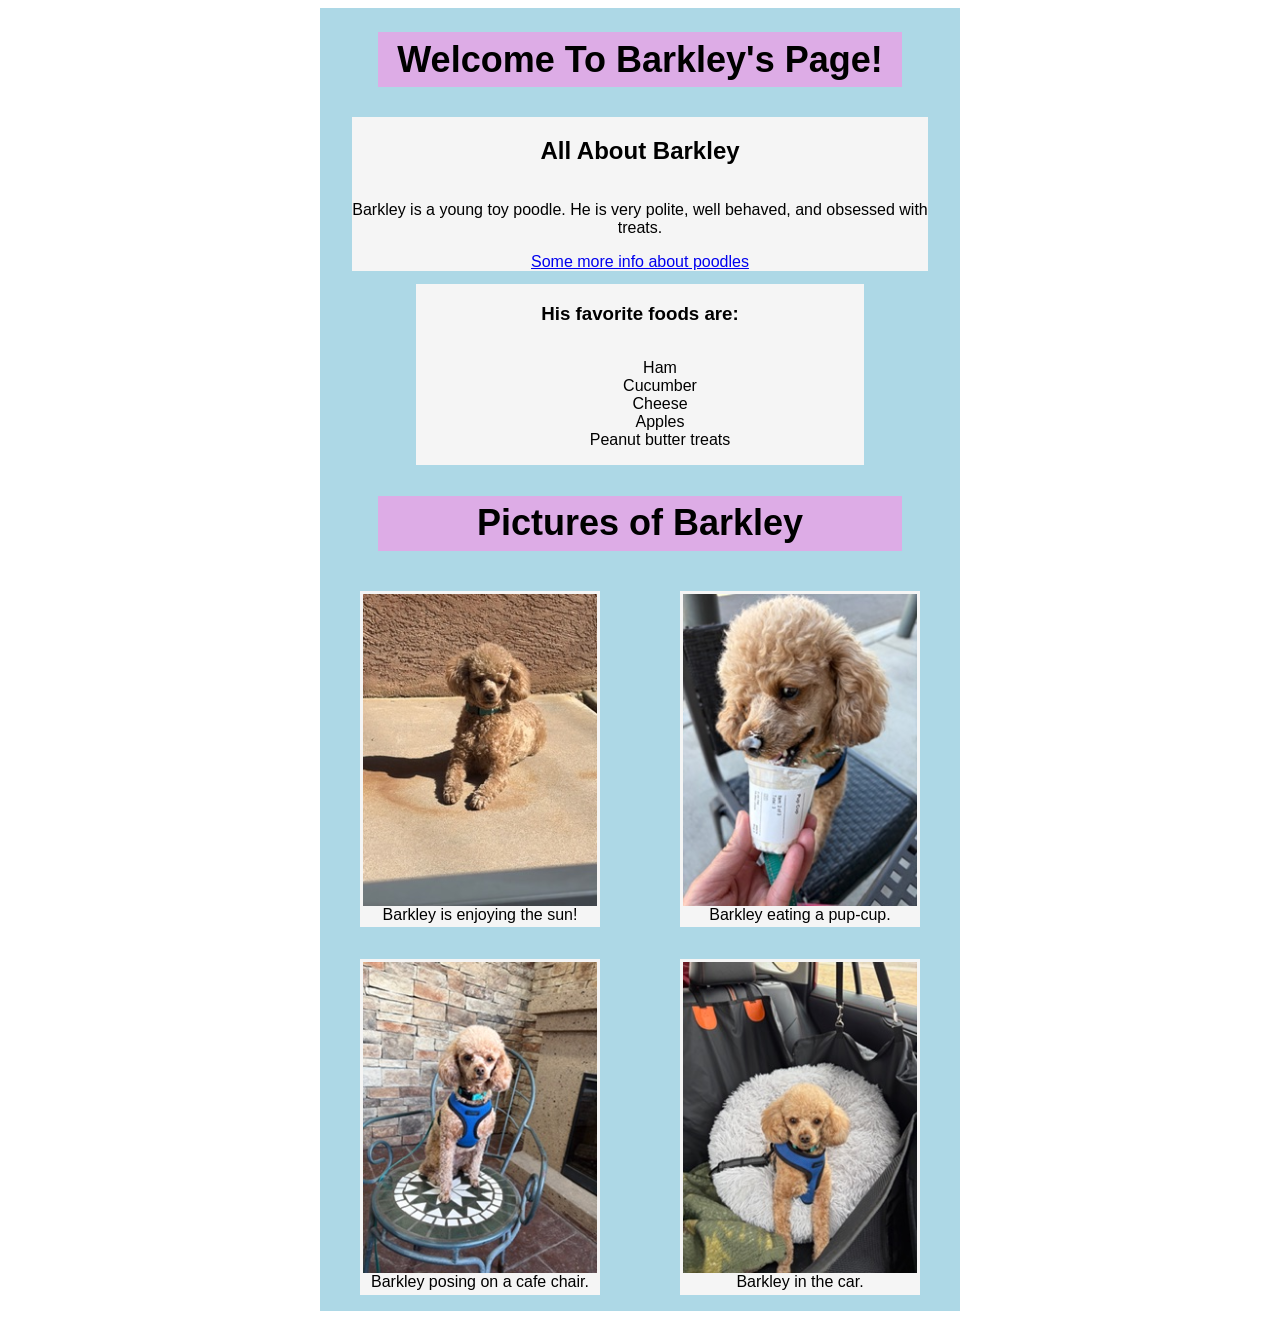
==== index.html @ fe7d4bee "style update" ====
<!DOCTYPE html>
<html lang="en">
<head>
    <meta charset="UTF-8">
    <meta name="viewport" content="width=device-width, initial-scale=1.0">
    <title>All About Barkley</title>
    <link rel="stylesheet" href="css/style.css">
</head>

<body>
    <main class= "main">
        <h1>Welcome To Barkley's Page!</h1>

         <div class="infoContainer"> 
            <h2> All About Barkley</h2> 
            <p> Barkley is a young toy poodle. He is very polite, well behaved, and obsessed with treats.</p>
            <a  href="https://en.wikipedia.org/wiki/Poodle">Some more info about poodles</a>
         </div>
         
        <div class="infoContainer" style="width: 70%;">
            <h3> His favorite foods are: </h3>
            <ol>
                <li>Ham</li>
                <li>Cucumber</li>
                <li>Cheese</li>
                <li>Apples</li>
                <li>Peanut butter treats</li>
            </ol>
        </div>
           
        <h1>Pictures of Barkley</h1>

        <div class="imageContainer">              
            <figure>
                <img src="images/barkley_in_the_sun.jpeg" alt="Barkley In The Sun" >
                <figcaption>Barkley is enjoying the sun!</figcaption>
            </figure>

            <figure>
                <img src="images/barkley_snack.jpeg" alt="barkley_snack" >
                <figcaption>Barkley eating a pup-cup.</figcaption>
            </figure>

            <figure>
                <img src="images/barkley_chair.jpeg" alt="barkley_chair" >
                <figcaption>Barkley posing on a cafe chair.</figcaption>
            </figure>

            <figure>
                <img src="images/barkley_car_bed.jpeg" alt="barkley_car_bed" >
                <figcaption>Barkley in the car. </figcaption>
            </figure>
        </div>
       

    </main>
</body>
</html>
---- css/style.css ----
:root
{
    --titleBackground: #DDACE6;
    --background: #add8e6;
    --textBackground: #f5f5f5;
    --textColour-1: #596366;
}

.main
{
    font-family: 'Lucida Sans', 'Lucida Sans Regular', 'Lucida Grande', 'Lucida Sans Unicode', Geneva, Verdana, sans-serif;
    display: flex;
    flex-direction: column;
    background-color: var(--background);
    align-items: center;
    margin: auto;
}

.infoContainer
{
    display: flex;
    flex-direction: column;
    background-color: var(--textBackground);
    text-align: center;
    justify-content: center;
    width: 90%;
    margin-bottom: 1%;
    margin-top: 1%;
}

/* The grid that will contain a group of pictures */
.imageContainer
{
    display: grid;
    grid-template-columns: 50% 50%;
    background-color: var(--background);
    justify-content: center;
}

/* The actual pictures themselfs */
.imageContainer figure
{
    display: flex;
    flex-direction: column;
    background-color: var(--textBackground);
    text-align: center;
    padding: 1%;
}

body
{
    display: flex;
    flex-direction: column;
}

ol
{
    align-items: center;
    justify-content: center;
    list-style: none;
}

h1
{
    width: 80%;
    background-color: var(--titleBackground);
    text-align: center;
    font-family:'Franklin Gothic Medium', 'Arial Narrow', Arial, sans-serif;
    font-size: 225%;
    padding: 1%;
}
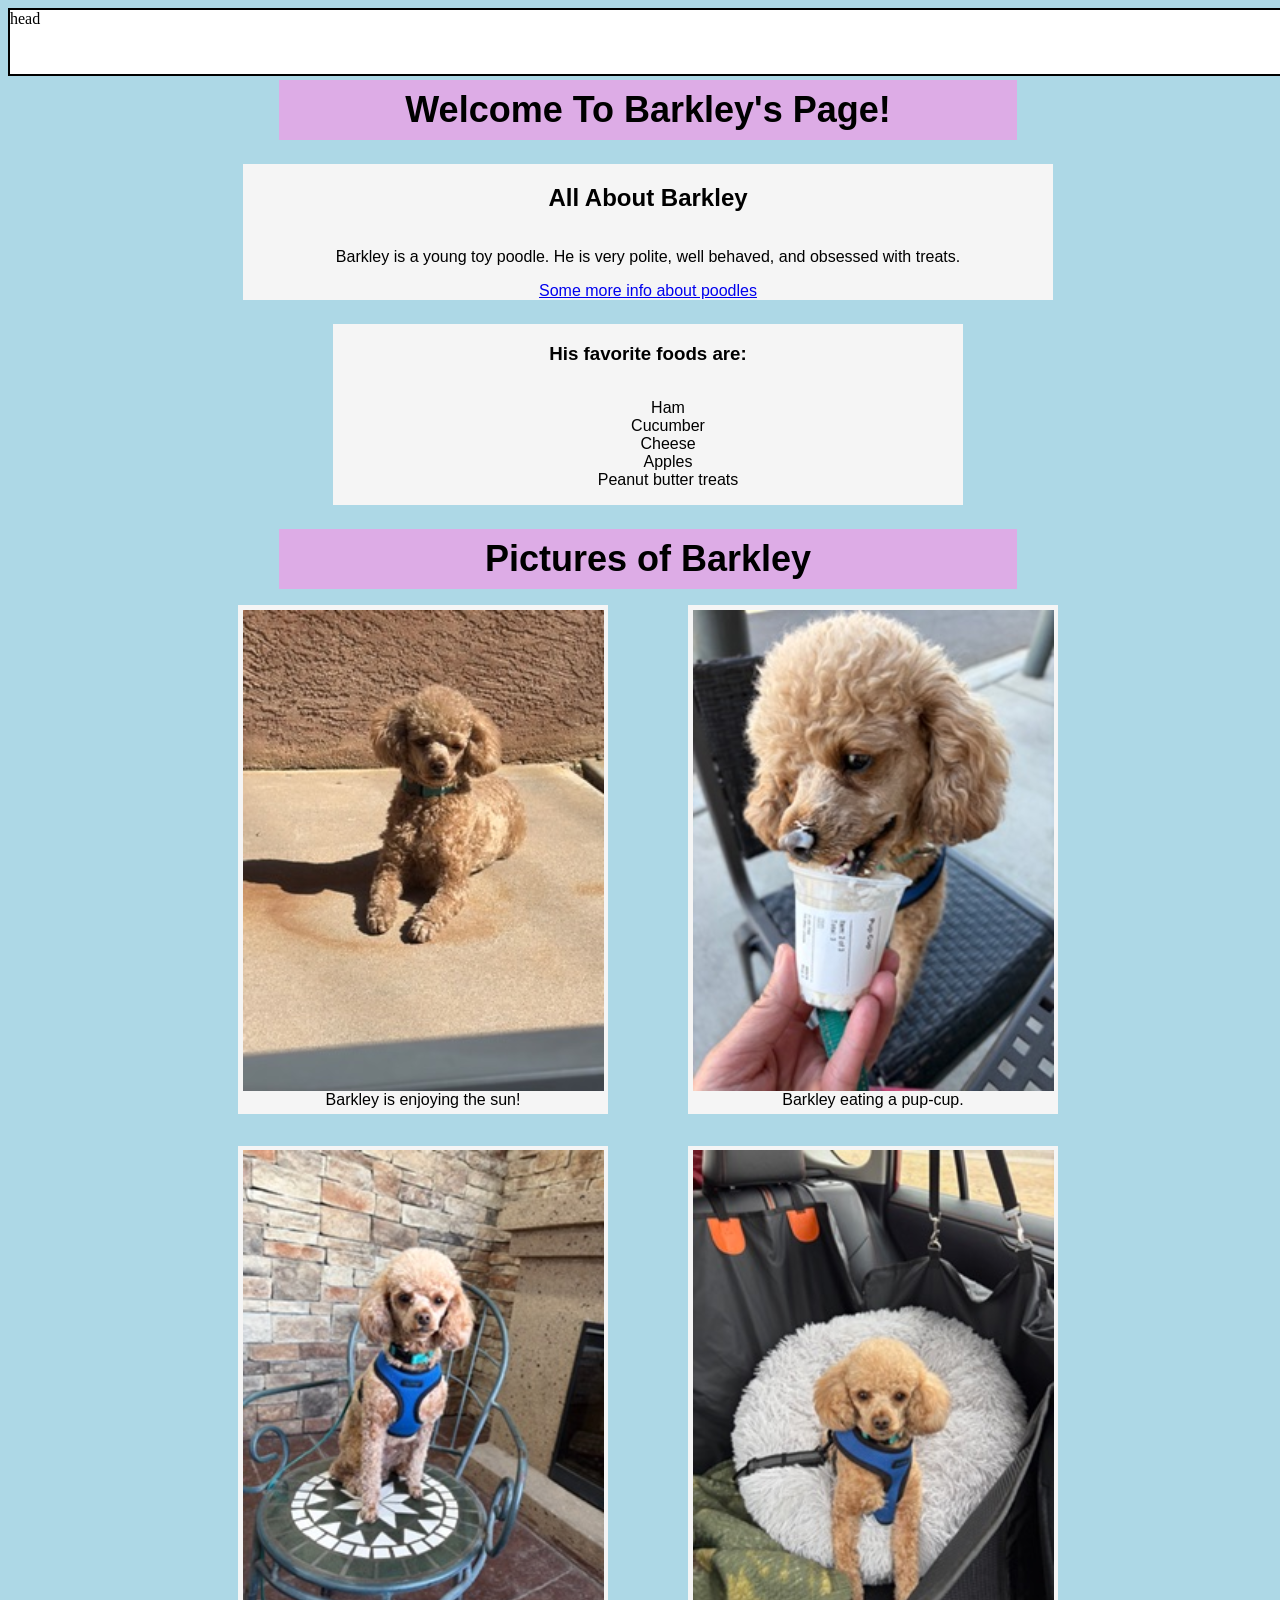
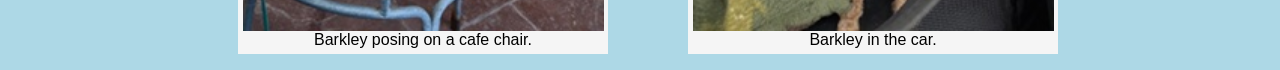
==== commit 3b2e3981: "update" ====
--- a/index.html
+++ b/index.html
@@ -7,8 +7,19 @@
     <link rel="stylesheet" href="css/style.css">
 </head>
 
+
+
+<header class="banner">
+    head   
+</header>
+
+
+
 <body>
+
     <main class= "main">
+
+
         <h1>Welcome To Barkley's Page!</h1>
 
          <div class="infoContainer"> 
--- a/css/style.css
+++ b/css/style.css
@@ -7,14 +7,33 @@
     --textColour-1: #596366;
 }
 
+
+body
+{
+    width: 100%;
+    background-color: var(--background);
+}
+
+
 .main
 {
     font-family: 'Lucida Sans', 'Lucida Sans Regular', 'Lucida Grande', 'Lucida Sans Unicode', Geneva, Verdana, sans-serif;
-    display: flex;
-    flex-direction: column;
-    background-color: var(--background);
+    position: relative;
+    top: 72px;
+    width: 900px;
     align-items: center;
     margin: auto;
+}
+
+.banner
+{
+    position: fixed;
+    z-index: 10;
+    width: 100%;
+    height: 64px;
+    background-color: white;
+    border: 2px, solid, black;
+
 }
 
 .infoContainer
@@ -25,9 +44,9 @@
     text-align: center;
     justify-content: center;
     width: 90%;
-    margin-bottom: 1%;
-    margin-top: 1%;
+    margin: 24px auto;
 }
+
 
 /* The grid that will contain a group of pictures */
 .imageContainer
@@ -37,6 +56,7 @@
     background-color: var(--background);
     justify-content: center;
 }
+
 
 /* The actual pictures themselfs */
 .imageContainer figure
@@ -48,11 +68,6 @@
     padding: 1%;
 }
 
-body
-{
-    display: flex;
-    flex-direction: column;
-}
 
 ol
 {
@@ -61,12 +76,14 @@
     list-style: none;
 }
 
+
 h1
 {
+    font-family:'Franklin Gothic Medium', 'Arial Narrow', Arial, sans-serif;
     width: 80%;
     background-color: var(--titleBackground);
     text-align: center;
-    font-family:'Franklin Gothic Medium', 'Arial Narrow', Arial, sans-serif;
+    margin: auto;
     font-size: 225%;
     padding: 1%;
 }
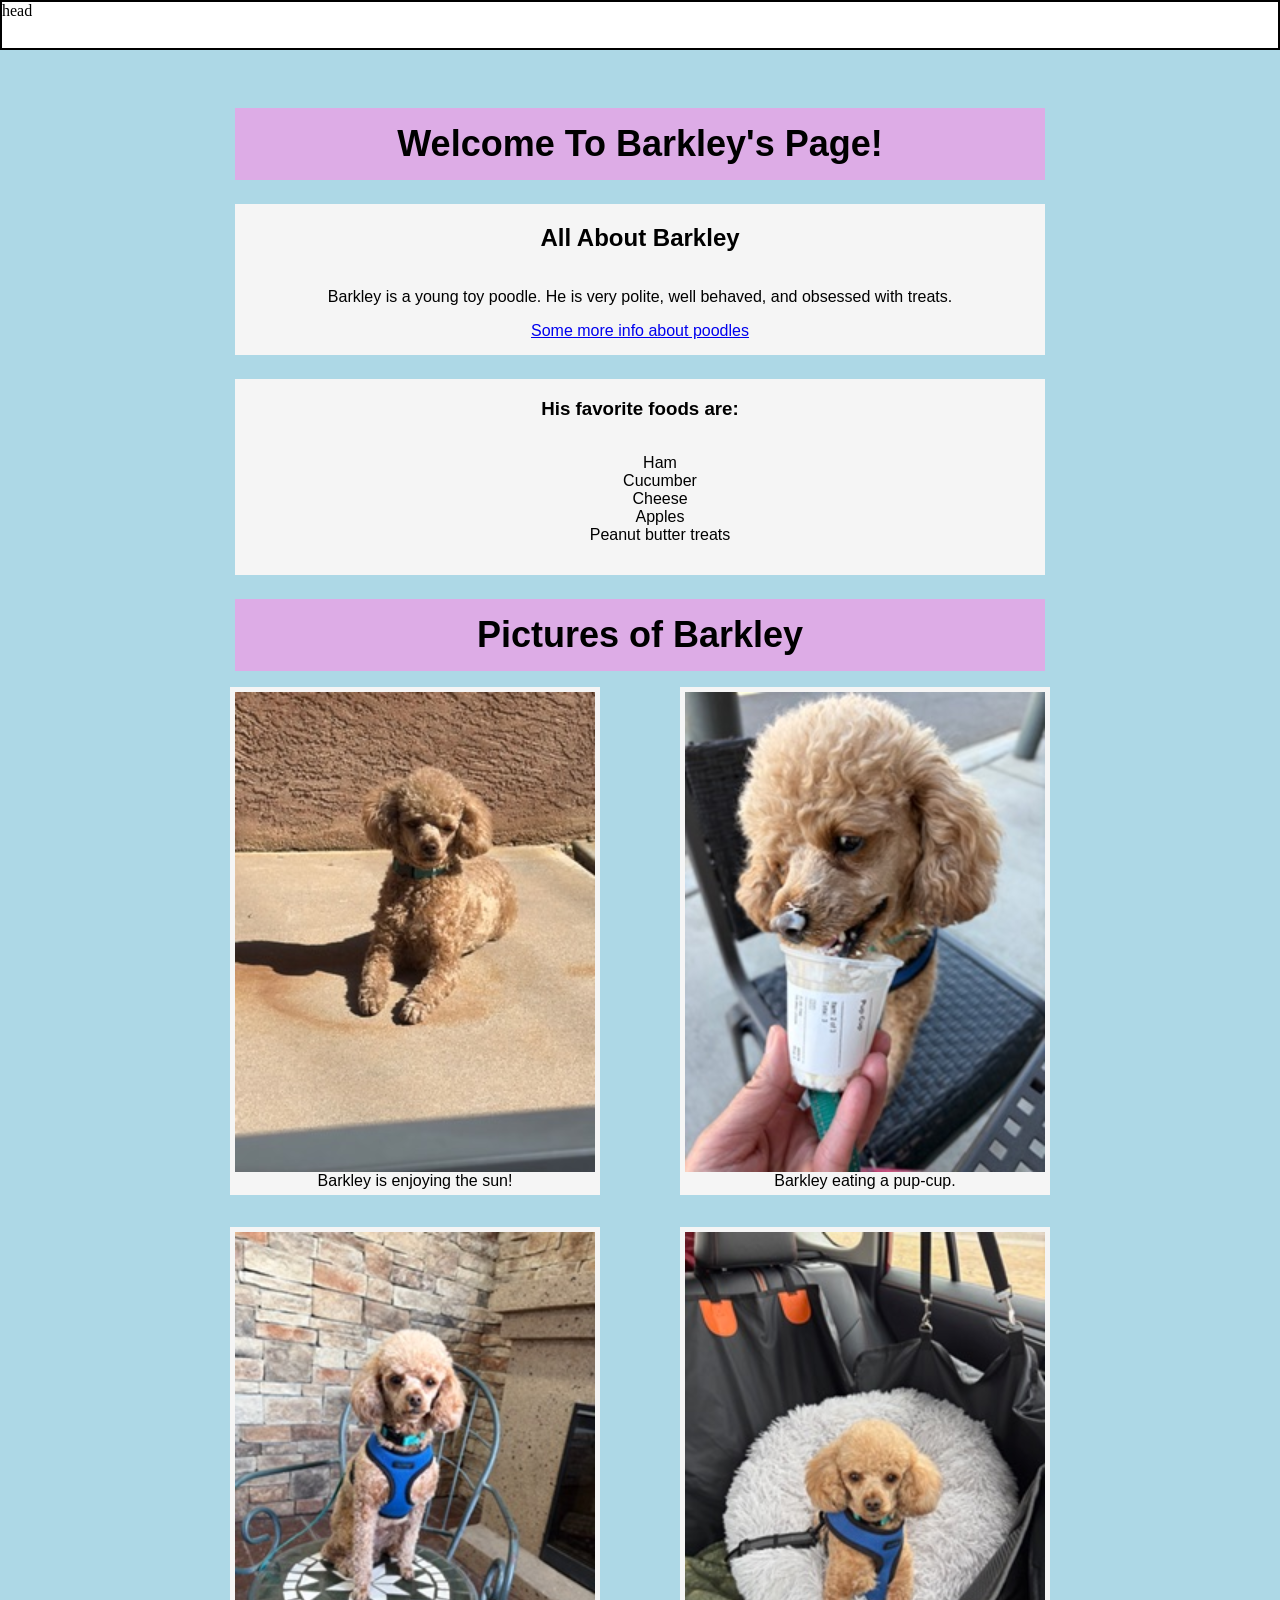
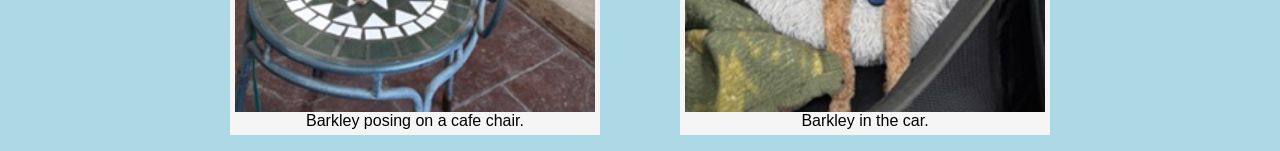
==== commit f5149fb7: "update pt2" ====
--- a/index.html
+++ b/index.html
@@ -28,7 +28,7 @@
             <a  href="https://en.wikipedia.org/wiki/Poodle">Some more info about poodles</a>
          </div>
          
-        <div class="infoContainer" style="width: 70%;">
+        <div class="infoContainer">
             <h3> His favorite foods are: </h3>
             <ol>
                 <li>Ham</li>
--- a/css/style.css
+++ b/css/style.css
@@ -10,7 +10,6 @@
 
 body
 {
-    width: 100%;
     background-color: var(--background);
 }
 
@@ -19,21 +18,24 @@
 {
     font-family: 'Lucida Sans', 'Lucida Sans Regular', 'Lucida Grande', 'Lucida Sans Unicode', Geneva, Verdana, sans-serif;
     position: relative;
-    top: 72px;
+    top: 100px;
     width: 900px;
     align-items: center;
     margin: auto;
 }
 
+/* Fixed banner across the top that will need to nav items */
 .banner
 {
     position: fixed;
     z-index: 10;
+    left: 0;
+    top: 0;
     width: 100%;
-    height: 64px;
+    box-sizing: border-box;
+    height: 50px;
     background-color: white;
     border: 2px, solid, black;
-
 }
 
 .infoContainer
@@ -45,6 +47,7 @@
     justify-content: center;
     width: 90%;
     margin: 24px auto;
+    padding: 0px 0px 15px 0px;
 }
 
 
@@ -65,7 +68,7 @@
     flex-direction: column;
     background-color: var(--textBackground);
     text-align: center;
-    padding: 1%;
+    padding: 5px;
 }
 
 
@@ -80,10 +83,10 @@
 h1
 {
     font-family:'Franklin Gothic Medium', 'Arial Narrow', Arial, sans-serif;
-    width: 80%;
+    width: 90%;
     background-color: var(--titleBackground);
     text-align: center;
     margin: auto;
     font-size: 225%;
-    padding: 1%;
+    padding: 15px 0px 15px 0px;
 }
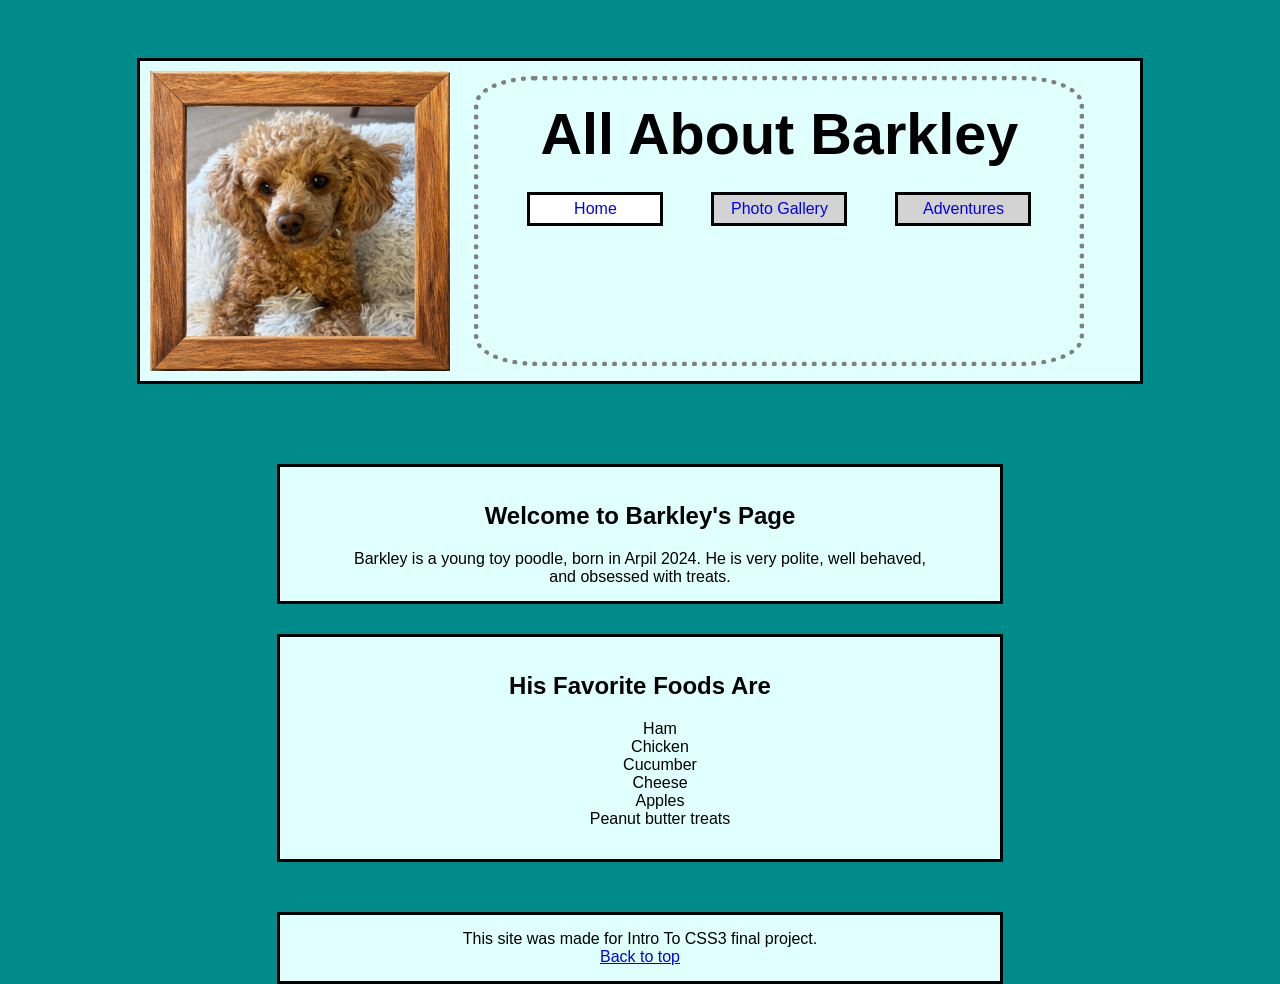
==== commit cf1012ce: "update files" ====
--- a/index.html
+++ b/index.html
@@ -3,67 +3,58 @@
 <head>
     <meta charset="UTF-8">
     <meta name="viewport" content="width=device-width, initial-scale=1.0">
-    <title>All About Barkley</title>
+    <title>Barkley's Page</title>
     <link rel="stylesheet" href="css/style.css">
 </head>
 
 
 
-<header class="banner">
-    head   
-</header>
+<body>
+   
+    <a href="#main-content" class="offpage">Skip to main content</a>
 
+    <header id="top-of-page">  
+        <Nav>   
+            <img src="images/barkley_framed.jpg" alt= "Framed Photo of Barkley's face">
+            <div class="navbar">
+                <h1> All About Barkley</h1>    
+                <ul>
+                    <li class="button" id="navbar-hightlight" > <a href="index.html">Home</a> </li>
+                    <li class="button"> <a href="photo_gallery.html">Photo Gallery</a></li>
+                    <li class="button"> <a href="adventure.html"> Adventures</a></li>
+                </ul>
+            </div>
+        </Nav>
+    </header>
 
+    <main id="main-content" tabindex="-1">
+        <!-- about paragraph-->
+        <div class="infobox">
+        <h2>Welcome to Barkley's Page</h2>
+        <P>
+        Barkley is a young toy poodle, born in Arpil 2024. He is very polite, well behaved, and obsessed with treats.
+        </P>
+        </div>
+        <!-- favorit foods-->
+        <div class="infobox">
+        <h2> His Favorite Foods Are</h2>
+        <ol>
+            <li>Ham </li>
+            <li>Chicken </li>
+            <li>Cucumber </li>
+            <li>Cheese </li>
+            <li>Apples </li>
+            <li>Peanut butter treats </li>
+        </ol>
+        </div>
+    </main>
 
-<body>
-
-    <main class= "main">
-
-
-        <h1>Welcome To Barkley's Page!</h1>
-
-         <div class="infoContainer"> 
-            <h2> All About Barkley</h2> 
-            <p> Barkley is a young toy poodle. He is very polite, well behaved, and obsessed with treats.</p>
-            <a  href="https://en.wikipedia.org/wiki/Poodle">Some more info about poodles</a>
-         </div>
-         
-        <div class="infoContainer">
-            <h3> His favorite foods are: </h3>
-            <ol>
-                <li>Ham</li>
-                <li>Cucumber</li>
-                <li>Cheese</li>
-                <li>Apples</li>
-                <li>Peanut butter treats</li>
-            </ol>
-        </div>
-           
-        <h1>Pictures of Barkley</h1>
-
-        <div class="imageContainer">              
-            <figure>
-                <img src="images/barkley_in_the_sun.jpeg" alt="Barkley In The Sun" >
-                <figcaption>Barkley is enjoying the sun!</figcaption>
-            </figure>
-
-            <figure>
-                <img src="images/barkley_snack.jpeg" alt="barkley_snack" >
-                <figcaption>Barkley eating a pup-cup.</figcaption>
-            </figure>
-
-            <figure>
-                <img src="images/barkley_chair.jpeg" alt="barkley_chair" >
-                <figcaption>Barkley posing on a cafe chair.</figcaption>
-            </figure>
-
-            <figure>
-                <img src="images/barkley_car_bed.jpeg" alt="barkley_car_bed" >
-                <figcaption>Barkley in the car. </figcaption>
-            </figure>
-        </div>
-       
-
-    </main>
+    <!-- must contain back to top link and info-->
+    <footer>
+        <div class="infobox">     
+            <p>This site was made for Intro To CSS3 final project.</p>
+            <a href="#top-of-page">Back to top</a>
+        </div>  
+    </footer>
 </body>
-</html>
+</html>
--- a/css/style.css
+++ b/css/style.css
@@ -1,92 +1,192 @@
 
-:root
+
+/* 
+Accessible Navigation;
+Implement a traditional "Skip To Main Content" link that is only visible on focus. - done
+*/
+.offpage
 {
-    --titleBackground: #DDACE6;
-    --background: #add8e6;
-    --textBackground: #f5f5f5;
-    --textColour-1: #596366;
+    position: absolute;
+    top: 0px;
+    left: -400px;
+    padding: 10px;
+    background-color: white;
+}
+
+.offpage:focus
+{
+    left: 0px; 
+    z-index: 100;
 }
 
 
-body
+
+/* Style for the Nav bar at the top of the page */
+nav
 {
-    background-color: var(--background);
+    background-color: lightcyan;
+    border: 3px solid black;
+    width: 1000px;
+    margin: auto;
+    margin-bottom: 50px;
+}
+
+nav img
+{
+    display: inline;
+    vertical-align: middle;
+    height: 300px;
+    margin: 10px;
+}
+
+nav a
+{
+    text-decoration: none;
+}
+
+.navbar         
+{
+    display: inline-block;
+    vertical-align: middle;
+    border: 5px, dotted, grey ;
+    border-radius: 10%;
+    width: 600px;
+    height: 280px;
+    margin: 10px;
+}
+
+.navbar h1
+{
+    display: block;
+    text-align: center;
+    font-size: 360%;
+    margin: auto;
+    margin-top: 20px;
+    margin-bottom: 15px;
+}
+
+/* Use flex display so the box automaticaly resized based on the length of the link text... - done */
+.navbar ul
+{  
+    display: flex;
+    justify-content: space-evenly;
+    list-style: none;
+    margin-top: 20px;
+    padding: 0; 
+}
+
+.button
+{
+    text-align: center;
+    padding: 5px;
+    width: 120px;
+    margin-top: 5px;
+    margin-bottom: 5px;
+    border: 3px solid, black;
+    background-color: lightgray;
+}
+
+.button:hover
+{
+    border-color: yellow;
+    border-width: 5px;
+}
+
+#navbar-hightlight
+{
+    background-color: white
 }
 
 
-.main
+/* body */
+body
 {
+    background-color: darkcyan;
     font-family: 'Lucida Sans', 'Lucida Sans Regular', 'Lucida Grande', 'Lucida Sans Unicode', Geneva, Verdana, sans-serif;
+}
+
+header
+{
+    position: relative;
+    top: 50px;
+
+}
+
+main
+{
+    position: relative;
+    top: 80px; 
+}
+
+footer
+{
     position: relative;
     top: 100px;
-    width: 900px;
-    align-items: center;
+    margin: auto;
+    margin-bottom: 20px; 
+}
+
+
+/* Style for the infobox, which is a container for the info paragraphs */
+.infobox
+{
+    background-color: lightcyan;
+    text-align: center;
+    align-self: center;
+    border: 3px solid black;
+    padding: 15px 0px 15px 0px;
+    width: 720px;
+    margin: auto;
+    margin-bottom: 30px;
+}
+
+.infobox p
+{
+    width: 80%;
+    text-align: center;
     margin: auto;
 }
 
-/* Fixed banner across the top that will need to nav items */
-.banner
+.infobox ol
 {
-    position: fixed;
-    z-index: 10;
-    left: 0;
-    top: 0;
-    width: 100%;
-    box-sizing: border-box;
-    height: 50px;
-    background-color: white;
-    border: 2px, solid, black;
+    list-style: none;
 }
 
-.infoContainer
+/* Image Gallery Style, Uses a Grid lay out, which each Figure container in the grid using flex layout */
+.gallery
+{
+    display: grid;
+    width: 1000px;
+    grid-template-columns: auto auto auto;
+    place-items: center;
+    background-color: lightcyan;
+    border: 3px, solid, black;
+    margin: auto;   
+}
+
+.gallery img
+{
+    margin: auto; 
+    width: 100%;
+}
+
+.gallery figure
 {
     display: flex;
-    flex-direction: column;
-    background-color: var(--textBackground);
+    flex-wrap: wrap;
+    justify-content: center;
     text-align: center;
-    justify-content: center;
     width: 90%;
-    margin: 24px auto;
-    padding: 0px 0px 15px 0px;
+    padding: 5px;
+    background-color: white;
+    border: 3px, solid, black;  
+    margin: 20px;
+}
+
+/* Implement the nth-child selector. - done */
+.gallery figure:nth-child(odd) img
+{
+    border-radius: 50%;
 }
 
 
-/* The grid that will contain a group of pictures */
-.imageContainer
-{
-    display: grid;
-    grid-template-columns: 50% 50%;
-    background-color: var(--background);
-    justify-content: center;
-}
-
-
-/* The actual pictures themselfs */
-.imageContainer figure
-{
-    display: flex;
-    flex-direction: column;
-    background-color: var(--textBackground);
-    text-align: center;
-    padding: 5px;
-}
-
-
-ol
-{
-    align-items: center;
-    justify-content: center;
-    list-style: none;
-}
-
-
-h1
-{
-    font-family:'Franklin Gothic Medium', 'Arial Narrow', Arial, sans-serif;
-    width: 90%;
-    background-color: var(--titleBackground);
-    text-align: center;
-    margin: auto;
-    font-size: 225%;
-    padding: 15px 0px 15px 0px;
-}
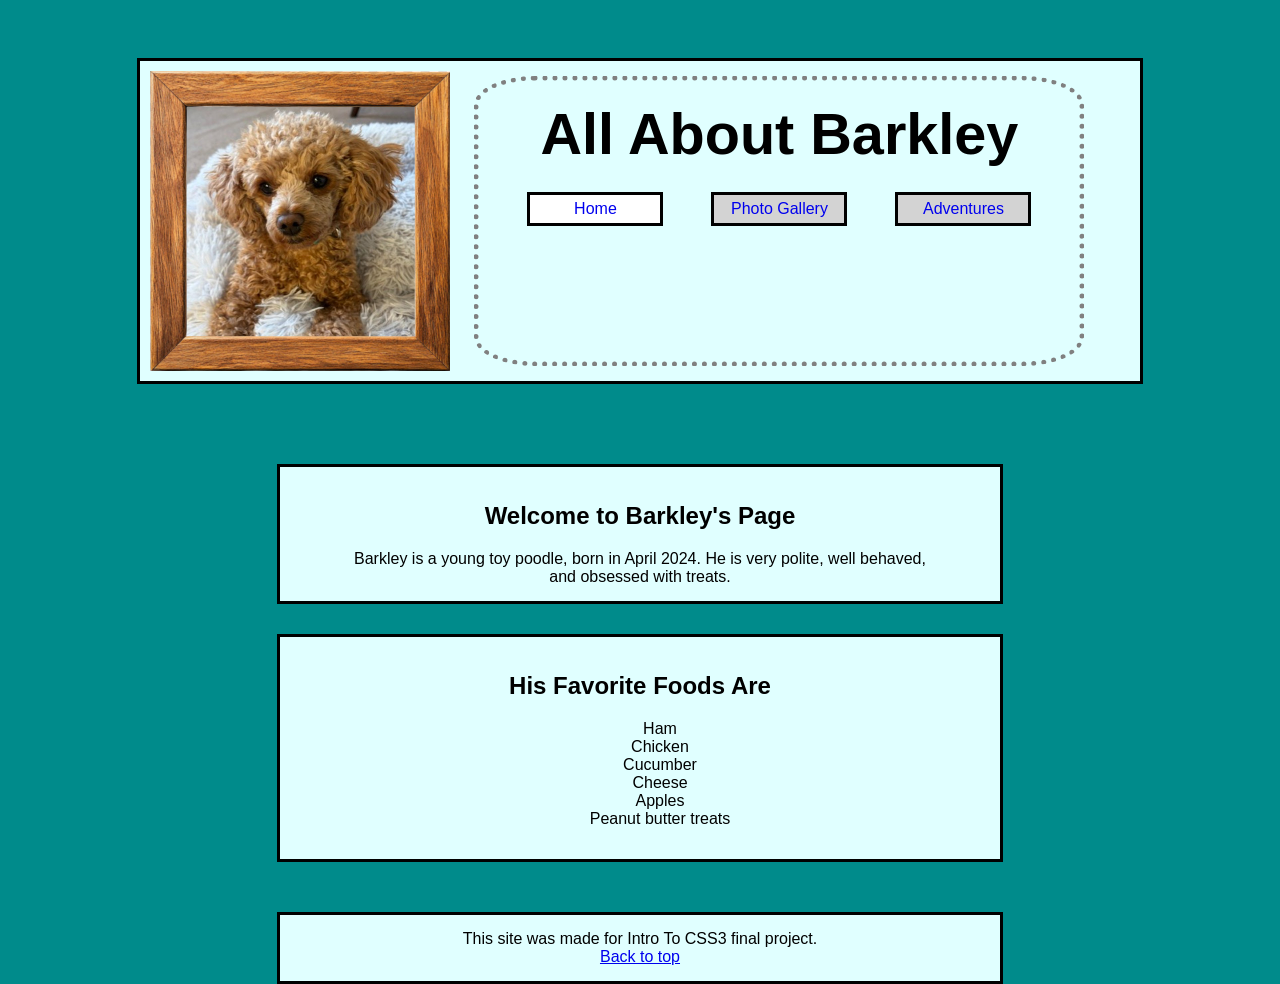
==== commit 1906fc4d: "remove hover css" ====
--- a/index.html
+++ b/index.html
@@ -32,7 +32,7 @@
         <div class="infobox">
         <h2>Welcome to Barkley's Page</h2>
         <P>
-        Barkley is a young toy poodle, born in Arpil 2024. He is very polite, well behaved, and obsessed with treats.
+        Barkley is a young toy poodle, born in April 2024. He is very polite, well behaved, and obsessed with treats.
         </P>
         </div>
         <!-- favorit foods-->
--- a/css/style.css
+++ b/css/style.css
@@ -86,11 +86,6 @@
     background-color: lightgray;
 }
 
-.button:hover
-{
-    border-color: yellow;
-    border-width: 5px;
-}
 
 #navbar-hightlight
 {
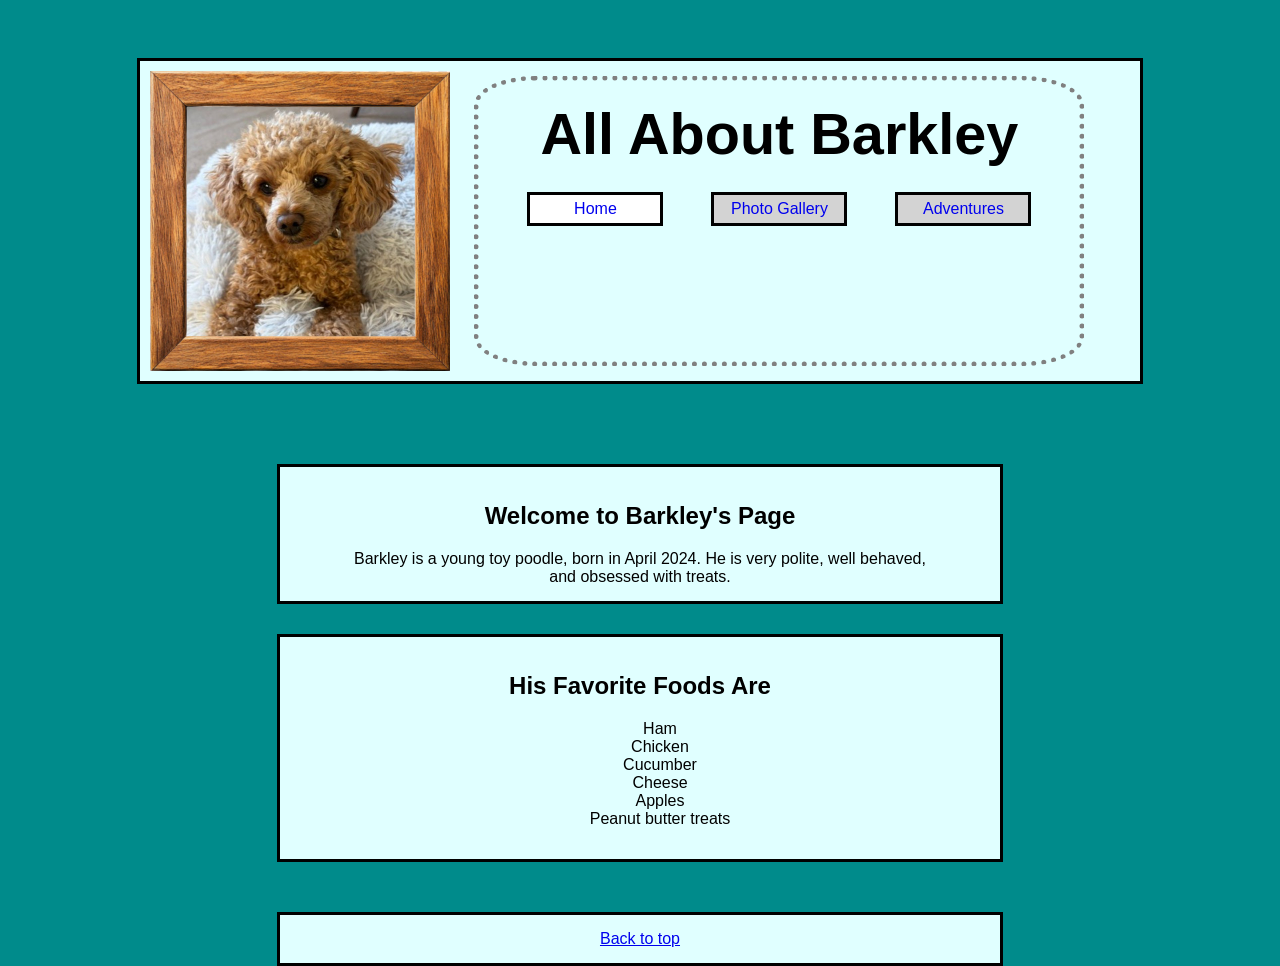
==== commit 737b0dee: "update" ====
--- a/index.html
+++ b/index.html
@@ -5,6 +5,7 @@
     <meta name="viewport" content="width=device-width, initial-scale=1.0">
     <title>Barkley's Page</title>
     <link rel="stylesheet" href="css/style.css">
+    <link rel="stylesheet2" href="css/lightbox.css">
 </head>
 
 
@@ -32,7 +33,7 @@
         <div class="infobox">
         <h2>Welcome to Barkley's Page</h2>
         <P>
-        Barkley is a young toy poodle, born in April 2024. He is very polite, well behaved, and obsessed with treats.
+            Barkley is a young toy poodle, born in April 2024. He is very polite, well behaved, and obsessed with treats.
         </P>
         </div>
         <!-- favorit foods-->
@@ -52,9 +53,10 @@
     <!-- must contain back to top link and info-->
     <footer>
         <div class="infobox">     
-            <p>This site was made for Intro To CSS3 final project.</p>
             <a href="#top-of-page">Back to top</a>
         </div>  
     </footer>
+
+<script src="js/lightbox.js" ></script>    
 </body>
 </html>
--- a/css/style.css
+++ b/css/style.css
@@ -48,7 +48,7 @@
 {
     display: inline-block;
     vertical-align: middle;
-    border: 5px, dotted, grey ;
+    border: 5px dotted grey ;
     border-radius: 10%;
     width: 600px;
     height: 280px;
@@ -82,7 +82,7 @@
     width: 120px;
     margin-top: 5px;
     margin-bottom: 5px;
-    border: 3px solid, black;
+    border: 3px solid black;
     background-color: lightgray;
 }
 
@@ -155,7 +155,7 @@
     grid-template-columns: auto auto auto;
     place-items: center;
     background-color: lightcyan;
-    border: 3px, solid, black;
+    border: 3px solid black;
     margin: auto;   
 }
 
@@ -174,14 +174,8 @@
     width: 90%;
     padding: 5px;
     background-color: white;
-    border: 3px, solid, black;  
+    border: 2px solid black;  
     margin: 20px;
 }
 
-/* Implement the nth-child selector. - done */
-.gallery figure:nth-child(odd) img
-{
-    border-radius: 50%;
-}
 
-
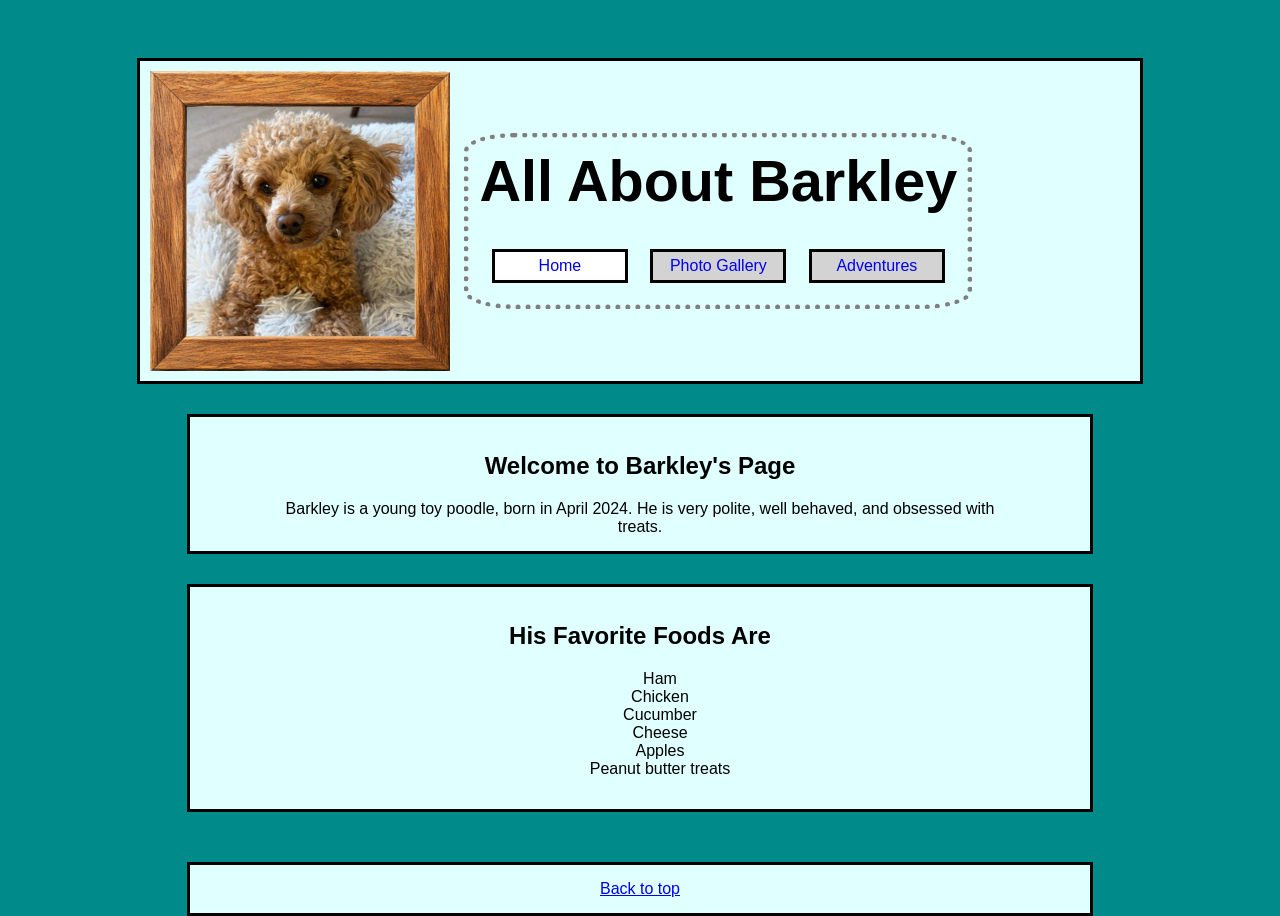
==== commit 7d0d0e75: "update" ====
--- a/index.html
+++ b/index.html
@@ -10,7 +10,7 @@
 
 
 
-<body>
+<body onload="setToViewportWidth(this)">
    
     <a href="#main-content" class="offpage">Skip to main content</a>
 
@@ -57,6 +57,7 @@
         </div>  
     </footer>
 
-<script src="js/lightbox.js" ></script>    
+<script src="js/lightbox.js"></script>    
+<script src="js/layout.js"></script>
 </body>
 </html>
--- a/css/style.css
+++ b/css/style.css
@@ -27,15 +27,16 @@
     background-color: lightcyan;
     border: 3px solid black;
     width: 1000px;
+    max-width: 90%;
+    align-content: center;
     margin: auto;
-    margin-bottom: 50px;
 }
 
 nav img
 {
     display: inline;
     vertical-align: middle;
-    height: 300px;
+    max-width: 30%;
     margin: 10px;
 }
 
@@ -50,9 +51,8 @@
     vertical-align: middle;
     border: 5px dotted grey ;
     border-radius: 10%;
-    width: 600px;
-    height: 280px;
-    margin: 10px;
+    max-width: 65%;
+    margin: 10px auto; 
 }
 
 .navbar h1
@@ -60,9 +60,8 @@
     display: block;
     text-align: center;
     font-size: 360%;
-    margin: auto;
-    margin-top: 20px;
-    margin-bottom: 15px;
+    padding: 10px;
+    margin: auto;  
 }
 
 /* Use flex display so the box automaticaly resized based on the length of the link text... - done */
@@ -80,6 +79,7 @@
     text-align: center;
     padding: 5px;
     width: 120px;
+    max-width: 100%;
     margin-top: 5px;
     margin-bottom: 5px;
     border: 3px solid black;
@@ -98,13 +98,14 @@
 {
     background-color: darkcyan;
     font-family: 'Lucida Sans', 'Lucida Sans Regular', 'Lucida Grande', 'Lucida Sans Unicode', Geneva, Verdana, sans-serif;
+    
 }
 
 header
 {
     position: relative;
     top: 50px;
-
+    max-width: 100%;
 }
 
 main
@@ -130,7 +131,8 @@
     align-self: center;
     border: 3px solid black;
     padding: 15px 0px 15px 0px;
-    width: 720px;
+    width: 900px;
+    max-width: 80%;
     margin: auto;
     margin-bottom: 30px;
 }
@@ -147,11 +149,13 @@
     list-style: none;
 }
 
+
 /* Image Gallery Style, Uses a Grid lay out, which each Figure container in the grid using flex layout */
 .gallery
 {
     display: grid;
     width: 1000px;
+    max-width: 90%;
     grid-template-columns: auto auto auto;
     place-items: center;
     background-color: lightcyan;
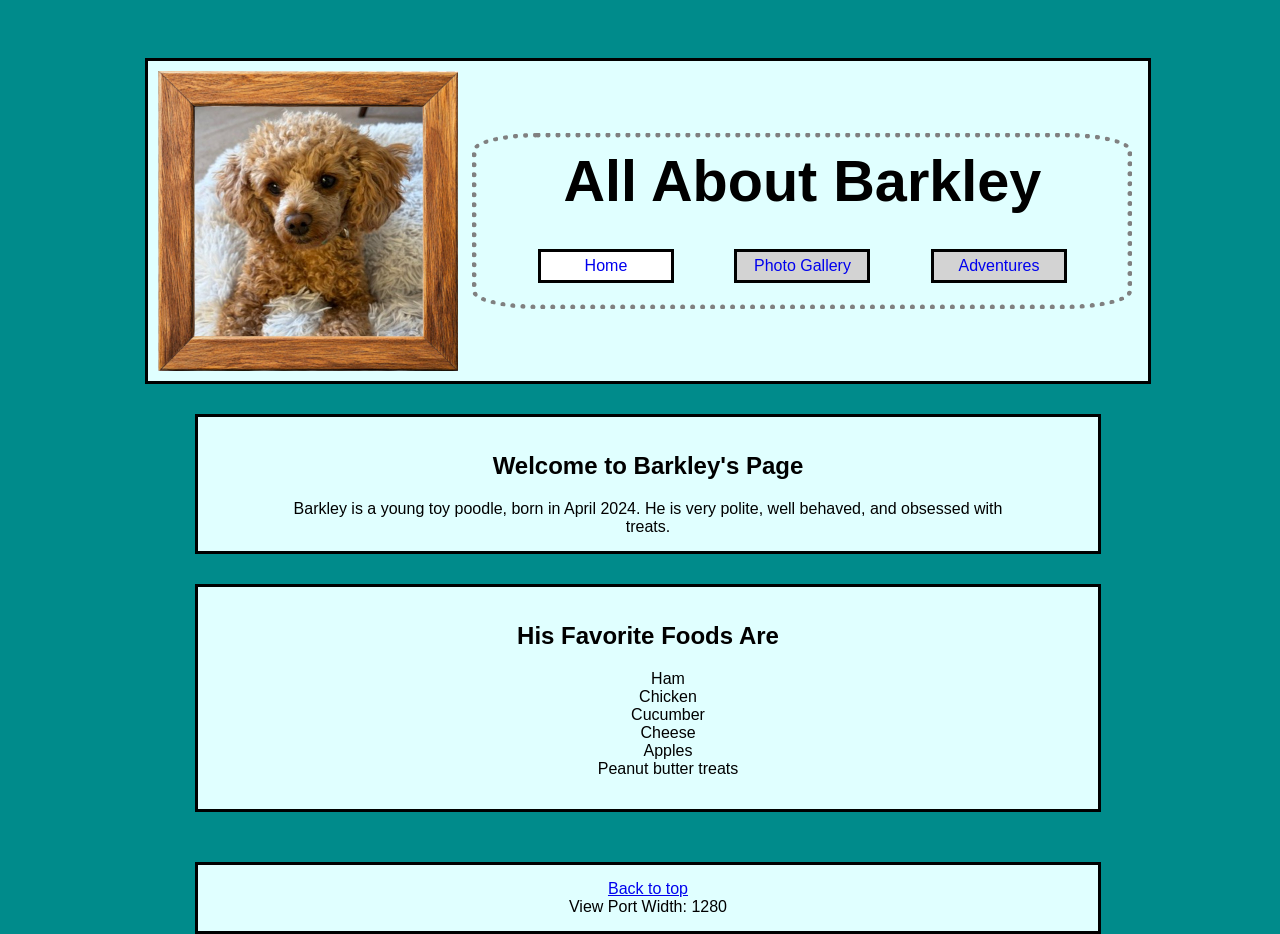
==== commit 9d4b7c9a: "update" ====
--- a/index.html
+++ b/index.html
@@ -5,7 +5,7 @@
     <meta name="viewport" content="width=device-width, initial-scale=1.0">
     <title>Barkley's Page</title>
     <link rel="stylesheet" href="css/style.css">
-    <link rel="stylesheet2" href="css/lightbox.css">
+    <link rel="stylesheet" href="css/lightbox.css">
 </head>
 
 
@@ -54,10 +54,12 @@
     <footer>
         <div class="infobox">     
             <a href="#top-of-page">Back to top</a>
+            <p id="vpw">Viewport width: </p>
         </div>  
+        
     </footer>
 
-<script src="js/lightbox.js"></script>    
+<script src="js/lightbox-plus-jquery.js"></script>    
 <script src="js/layout.js"></script>
 </body>
 </html>
--- a/css/style.css
+++ b/css/style.css
@@ -51,7 +51,7 @@
     vertical-align: middle;
     border: 5px dotted grey ;
     border-radius: 10%;
-    max-width: 65%;
+    width: 65%;
     margin: 10px auto; 
 }
 
@@ -98,7 +98,7 @@
 {
     background-color: darkcyan;
     font-family: 'Lucida Sans', 'Lucida Sans Regular', 'Lucida Grande', 'Lucida Sans Unicode', Geneva, Verdana, sans-serif;
-    
+    max-width: 100%;
 }
 
 header
